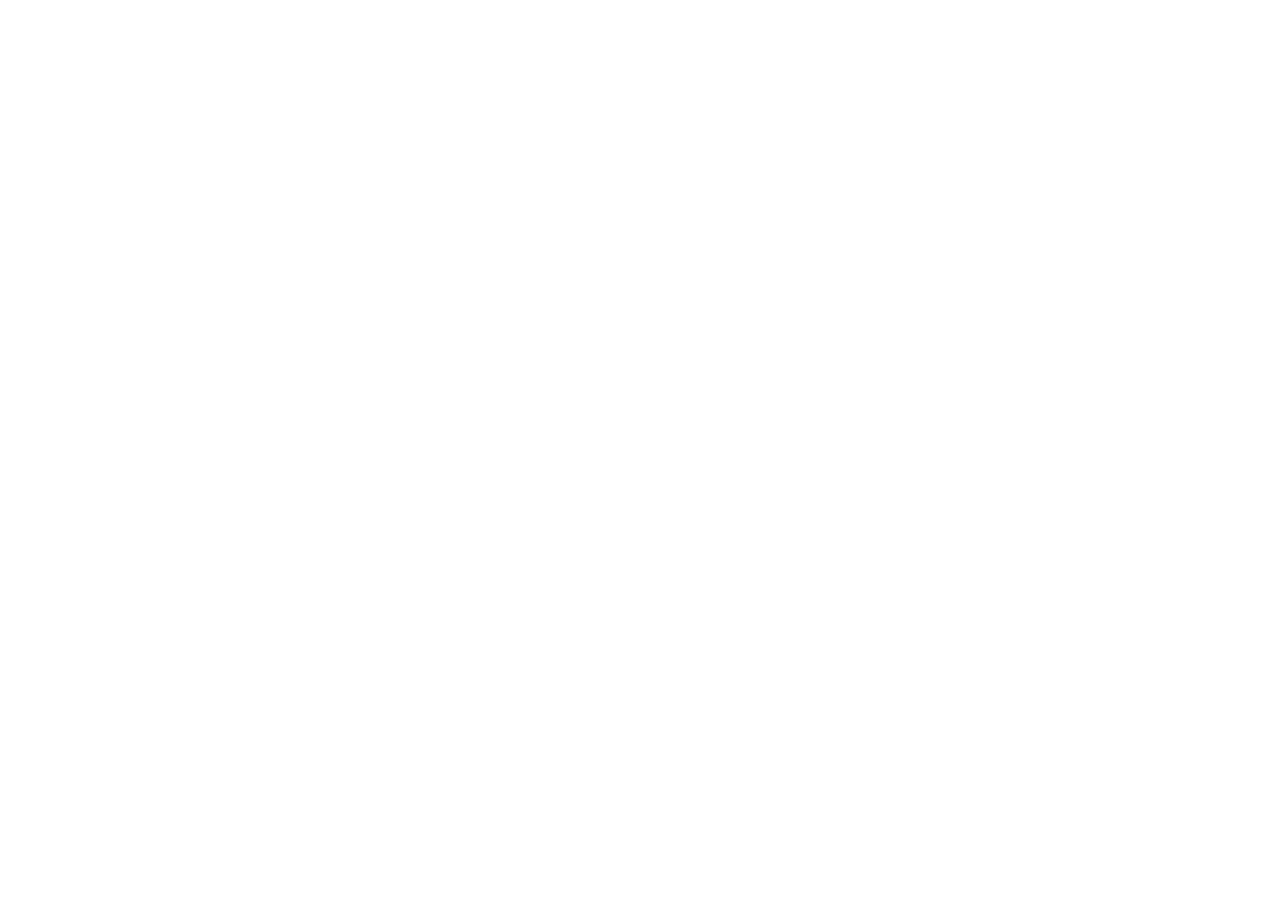
==== contactme.html @ b9a3e541 "Initial commit" ====
<!DOCTYPE html>
<html>

<head>
    <meta charset="utf-8">
    <meta http-equiv="X-UA-Compatible" content="IE=edge">
    <title>Contact Me!</title>
    <meta name="description" content="">
    <meta name="viewport" content="width=device-width, initial-scale=1">
    <link rel="stylesheet" href="">
</head>

<body>

</html>
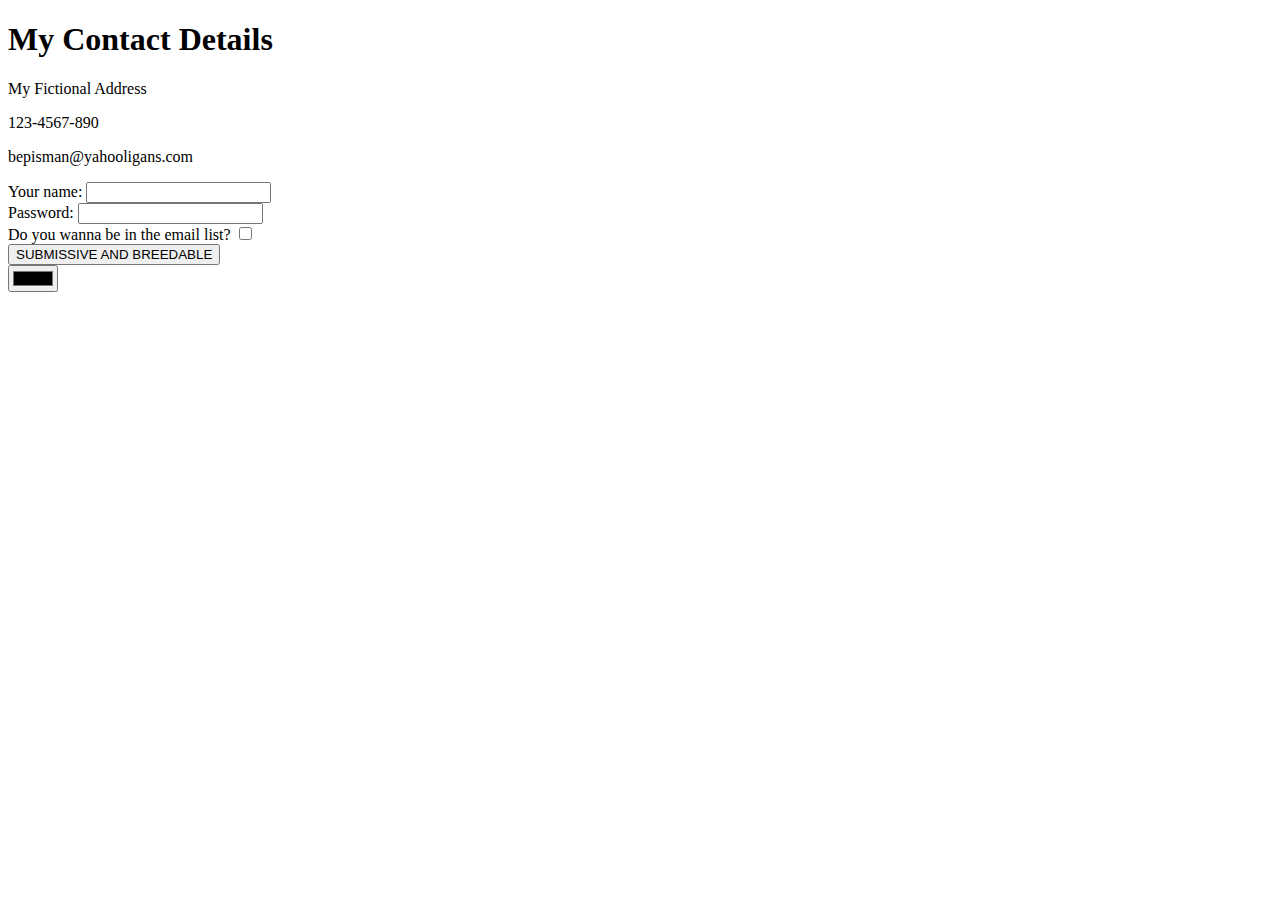
==== commit 03ec7b41: "Course Content 25" ====
--- a/contactme.html
+++ b/contactme.html
@@ -3,13 +3,31 @@
 
 <head>
     <meta charset="utf-8">
-    <meta http-equiv="X-UA-Compatible" content="IE=edge">
     <title>Contact Me!</title>
-    <meta name="description" content="">
-    <meta name="viewport" content="width=device-width, initial-scale=1">
-    <link rel="stylesheet" href="">
+
 </head>
 
 <body>
+    <h1>My Contact Details</h1>
+    <p>My Fictional Address</p>
+    <p>123-4567-890</p>
+    <p>bepisman@yahooligans.com</p>
+
+    <form class="" action="index.html" method="post">
+        <label>Your name:</label>
+        <input type="text" name="" value="">
+        <br>
+        <label>Password:</label>
+        <input type="password" name="" value="">
+        <br>
+        <label>Do you wanna be in the email list?</label>
+        <input type="checkbox" name="" value="">
+        <br>
+        <input type="submit" name="" value="SUBMISSIVE AND BREEDABLE">
+        <br>
+        <input type="color" name="" value="">
+    </form>
+</body>
+
 
 </html>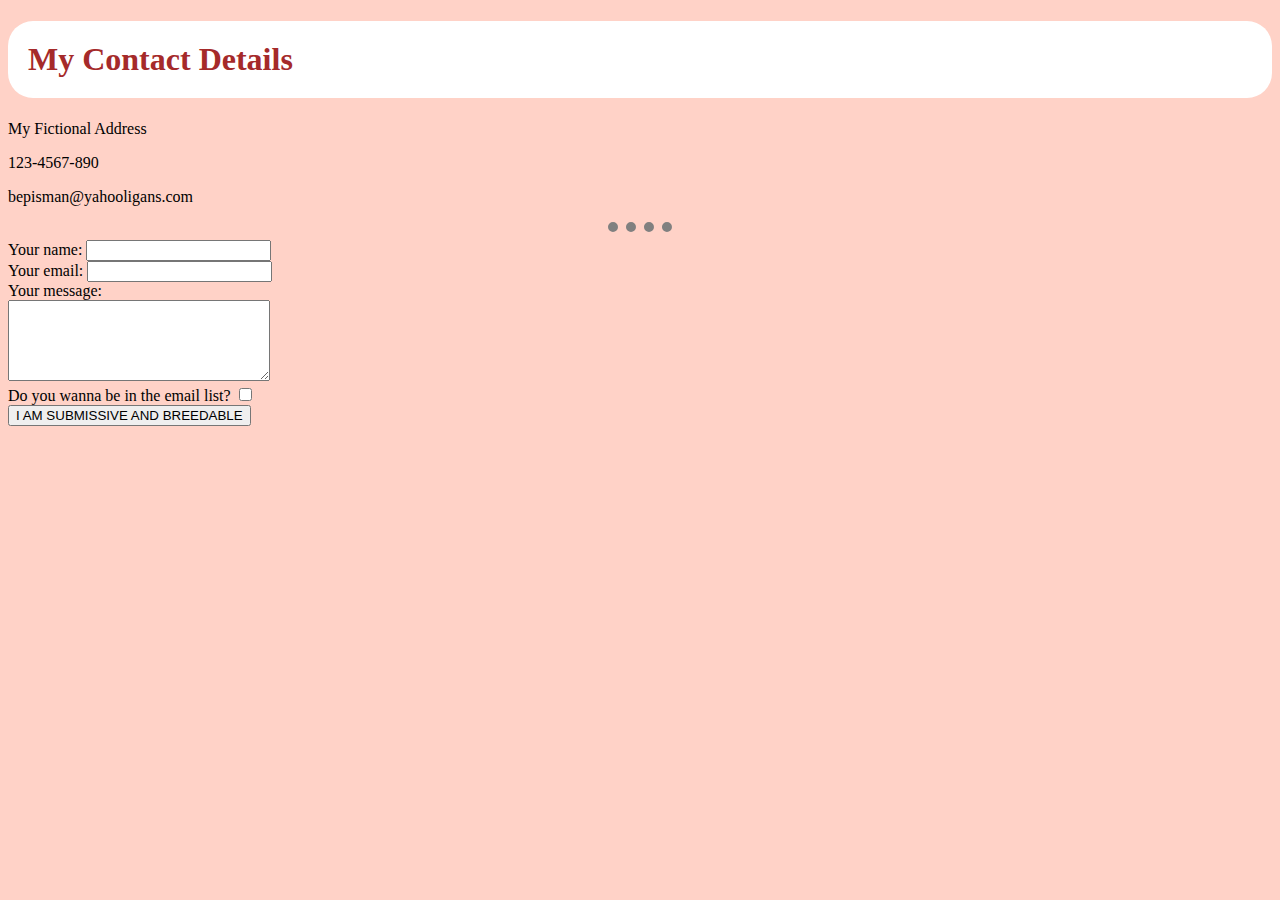
==== commit 4c9c5b86: "more CSS edits" ====
--- a/contactme.html
+++ b/contactme.html
@@ -4,7 +4,7 @@
 <head>
     <meta charset="utf-8">
     <title>Contact Me!</title>
-
+    <link rel="stylesheet" href="css/main.css">
 </head>
 
 <body>
@@ -13,19 +13,27 @@
     <p>123-4567-890</p>
     <p>bepisman@yahooligans.com</p>
 
-    <form class="" action="index.html" method="post">
+    <hr>
+
+    <form action="mailto:2101564@sit.singaportech.edu.sg" method="post" enctype="text/plain">
         <label>Your name:</label>
-        <input type="text" name="" value="">
+        <input type="text" name="your_name" value="">
         <br>
-        <label>Password:</label>
+        <label>Your email:</label>
+        <input type="email" name="your_email" value="">
+        <br>
+        <!-- <label>Password:</label>
         <input type="password" name="" value="">
+        <br> -->
+        <label>Your message:</label>
+        <br>
+        <textarea name="name" rows="5" cols="30"></textarea>
         <br>
         <label>Do you wanna be in the email list?</label>
         <input type="checkbox" name="" value="">
         <br>
-        <input type="submit" name="" value="SUBMISSIVE AND BREEDABLE">
+        <input type="submit" name="" value="I AM SUBMISSIVE AND BREEDABLE">
         <br>
-        <input type="color" name="" value="">
     </form>
 </body>
 
--- a/css/main.css
+++ b/css/main.css
@@ -0,0 +1,31 @@
+body{
+    background-color: #FFD2C7;
+}
+
+hr{
+    border-style: none;
+    border-top-style: dotted;
+    width: 5%;
+    border-color: grey;
+    border-width: 10px;
+}
+
+img{
+    height: auto;
+    width: 250px;
+}
+
+h1{
+    color:brown;
+    background-color: white;
+    border-radius: 25px;
+    padding: 20px;
+
+}
+
+h3{
+    color:brown;
+    background-color: white;
+    border-radius: 25px;
+    padding: 20px;
+}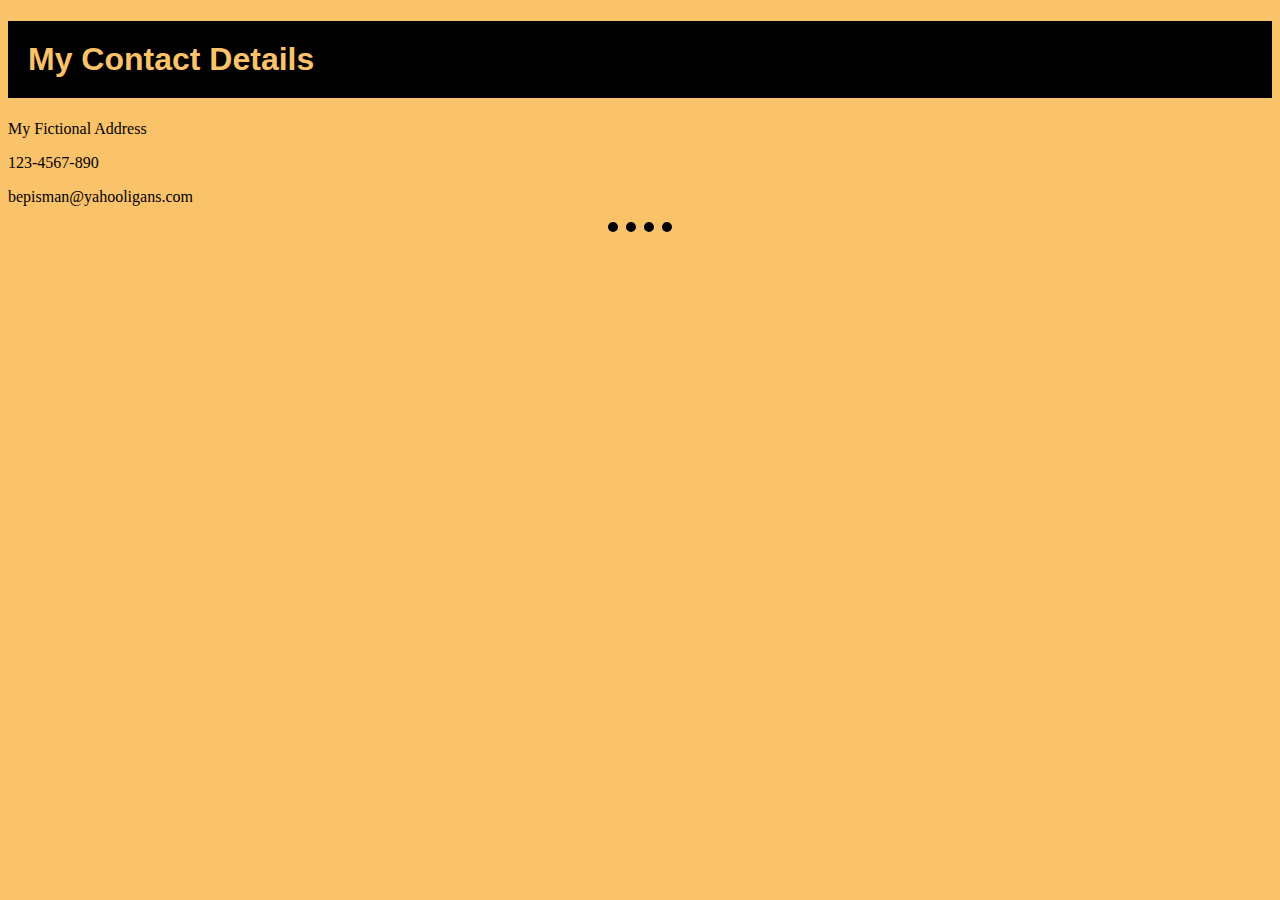
==== commit 15981eed: "changes" ====
--- a/contactme.html
+++ b/contactme.html
@@ -15,26 +15,6 @@
 
     <hr>
 
-    <form action="mailto:2101564@sit.singaportech.edu.sg" method="post" enctype="text/plain">
-        <label>Your name:</label>
-        <input type="text" name="your_name" value="">
-        <br>
-        <label>Your email:</label>
-        <input type="email" name="your_email" value="">
-        <br>
-        <!-- <label>Password:</label>
-        <input type="password" name="" value="">
-        <br> -->
-        <label>Your message:</label>
-        <br>
-        <textarea name="name" rows="5" cols="30"></textarea>
-        <br>
-        <label>Do you wanna be in the email list?</label>
-        <input type="checkbox" name="" value="">
-        <br>
-        <input type="submit" name="" value="I AM SUBMISSIVE AND BREEDABLE">
-        <br>
-    </form>
 </body>
 
 
--- a/css/main.css
+++ b/css/main.css
@@ -1,31 +1,62 @@
+/* The background colour. */
 body{
-    background-color: #FFD2C7;
+    background-color: #fbc369;
 }
 
+/* The icon's rounded borders*/
+.navbar-brand{
+    border-radius: "25px";
+}
+
+/* The navbar colour. */
+.navbar{
+    background-color: #fbc369;
+}
+
+/* The links, changed to black text. */
+.navbar-dark .navbar-nav .nav-link {
+    color: black;
+} 
+
+/* The jumbotron... does it work? */
+.jumbotron{
+    background-color: black;
+    margin-bottom: 0;
+}
+
+/* This is for the button-esque horizontal rows */
 hr{
     border-style: none;
     border-top-style: dotted;
     width: 5%;
-    border-color: grey;
+    border-color: black;
     border-width: 10px;
+    padding-top: 10px;
+    padding-bottom: 10px;
 }
 
-img{
-    height: auto;
-    width: 250px;
+/* h1 text font and colours. */
+h1{
+    color:#fbc369;
+    background-color: black;
+    padding: 20px;
+    font-family: 'Roboto', sans-serif;
 }
 
-h1{
-    color:brown;
-    background-color: white;
-    border-radius: 25px;
+/* h2 text font, alignment and colours. */
+h2{
+    color:#fbc369;
+    background-color: black;
     padding: 20px;
-
+    font-family: 'Roboto', sans-serif;
+    text-align: center;
 }
 
+/* h3 text font, alignment and colours. */
 h3{
-    color:brown;
-    background-color: white;
-    border-radius: 25px;
-    padding: 20px;
+    color:white;
+    background-color: black;
+    padding: 10px;
+    font-family: 'Roboto', sans-serif;
+    text-align: center;
 }